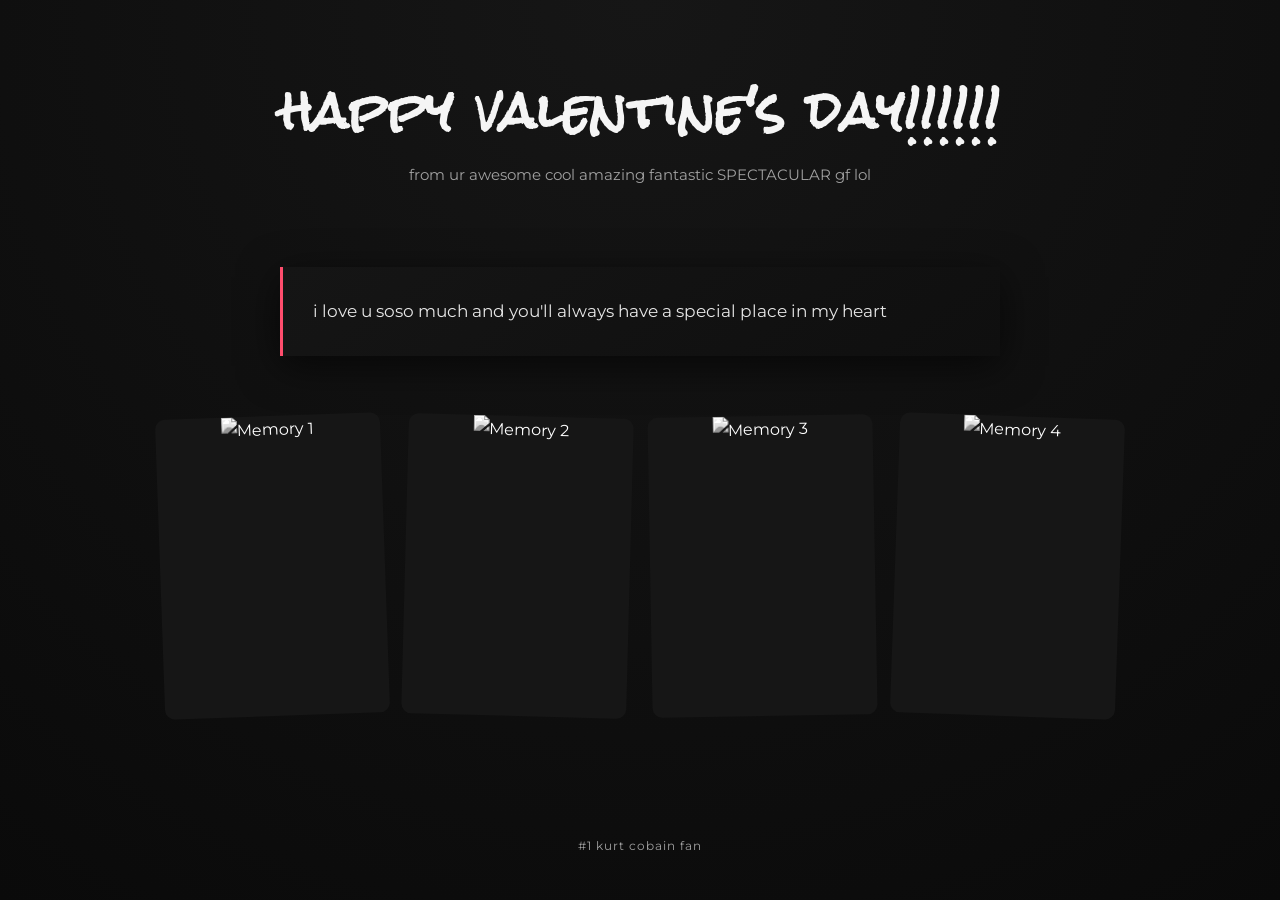
==== index1.html @ b6c1a454 "Update and rename valentine.html to index1.html" ====
<!DOCTYPE html>
<html lang="en">
<head>
    <meta charset="UTF-8">
    <meta name="viewport" content="width=device-width, initial-scale=1.0">
    <title>Document</title>
    <link rel="stylesheet" href="css2file.css">
      <link href="https://fonts.googleapis.com/css2?family=Montserrat:wght@300;600&family=Rock+Salt&display=swap" rel="stylesheet">
</head>
    
<body>
    
    <header class="hero">
        <h1>happy valentine's day!!!!!!</h1>
        <p class="subtitle">from ur awesome cool amazing fantastic SPECTACULAR gf lol</p>
    </header>

    <!-- PARAGRAPH SPACE -->
    <section class="love-letter">
        <p>
            <!-- WRITE YOUR PARAGRAPH HERE -->
           i love u soso much and you'll always have a special place in my heart
        </p>
    </section>

    <!-- PHOTO + QUOTES SECTION -->
    <section class="gallery">
        <div class="photo-card" data-quote="nevermind">
            <img src="https://i.pinimg.com/736x/45/65/38/456538f55ea501acb1c7c612ceaeff4f.jpg" alt="Memory 1">
        </div>

        <div class="photo-card" data-quote="in utero">
            <img src="https://i.pinimg.com/736x/cb/2e/b0/cb2eb0f0c6be5abd51e5da6bf83dfa62.jpg" alt="Memory 2">
        </div>

        <div class="photo-card" data-quote="incesticide">
            <img src="https://i.pinimg.com/1200x/db/80/cf/db80cf4a21b0b21117fab37635b310f7.jpg" alt="Memory 3">
        </div>

        <div class="photo-card" data-quote="bleach">
            <img src="https://i.pinimg.com/736x/fd/98/dc/fd98dcb1c0c3f3e5ebddfbb4034d5280.jpg" alt="Memory 4">
        </div>
    </section>

    <!-- QUOTE OVERLAY -->
    <div id="quoteOverlay" class="overlay">
        <p id="quoteText"></p>
        <span class="close">tap to close</span>
    </div>

    <footer>
        <p>#1 kurt cobain fan</p>
    </footer>
    <script src="jss2script.js"></script>
</body>
</html>
---- css2file.css ----
/* =========================
   GLOBAL RESET + VARIABLES
   ========================= */

:root {
    --bg: #0e0e0e;
    --fg: #f5f5f5;
    --muted: #a1a1a1;
    --accent: #ff4d6d;
    --card-bg: #161616;
}

* {
    margin: 0;
    padding: 0;
    box-sizing: border-box;
}

body {
    background: radial-gradient(circle at top, #161616, #0a0a0a);
    color: var(--fg);
    font-family: 'Montserrat', sans-serif;
    line-height: 1.7;
    text-align: center;
    min-height: 100vh;
    overflow-x: hidden;
}

/* subtle grain */
body::after {
    content: "";
    position: fixed;
    inset: 0;
    background-image: url("https://grainy-gradients.vercel.app/noise.svg");
    opacity: 0.08;
    pointer-events: none;
    z-index: 9999;
}

/* =========================
   HERO
   ========================= */

.hero {
    padding: 70px 20px 40px;
}

.hero h1 {
    font-family: 'Rock Salt', cursive;
    font-size: clamp(2rem, 5vw, 3rem);
    letter-spacing: 1px;
}

.subtitle {
    margin-top: 10px;
    color: var(--muted);
    font-size: 0.95rem;
}

/* =========================
   LOVE LETTER
   ========================= */

.love-letter {
    max-width: 720px;
    margin: 40px auto 60px;
    padding: 30px;
    background: linear-gradient(145deg, #151515, #0f0f0f);
    border-left: 3px solid var(--accent);
    box-shadow: 0 10px 40px rgba(0, 0, 0, 0.6);
    text-align: left;
}

.love-letter p {
    font-size: 1.05rem;
    color: #e6e6e6;
}

/* =========================
   GALLERY
   ========================= */

.gallery {
    max-width: 1000px;
    margin: 0 auto 80px;
    padding: 0 20px;
    display: grid;
    grid-template-columns: repeat(4, 1fr);
    gap: 20px;
}

.photo-card {
    position: relative;
    aspect-ratio: 3 / 4;
    border-radius: 10px;
    overflow: hidden;
    background: var(--card-bg);
    cursor: pointer;
    transform: rotate(var(--tilt));
    transition: transform 0.4s ease, box-shadow 0.4s ease;
}

.photo-card:nth-child(1) { --tilt: -2deg; }
.photo-card:nth-child(2) { --tilt: 1.5deg; }
.photo-card:nth-child(3) { --tilt: -1deg; }
.photo-card:nth-child(4) { --tilt: 2deg; }

.photo-card:hover {
    transform: scale(1.04) rotate(0deg);
    box-shadow: 0 20px 50px rgba(0,0,0,0.7);
}

.photo-card img {
    width: 100%;
    height: 100%;
    object-fit: cover;
    filter: grayscale(100%) contrast(115%);
    transition: filter 0.4s ease, transform 0.4s ease;
}

.photo-card:hover img {
    filter: grayscale(0%);
    transform: scale(1.05);
}

/* =========================
   QUOTE OVERLAY
   ========================= */

.overlay {
    position: fixed;
    inset: 0;
    background: rgba(8, 8, 8, 0.94);
    backdrop-filter: blur(6px);
    display: flex;
    align-items: center;
    justify-content: center;
    flex-direction: column;
    opacity: 0;
    pointer-events: none;
    transition: opacity 0.3s ease;
    z-index: 1000;
}

.overlay.show {
    opacity: 1;
    pointer-events: auto;
}

.overlay p {
    font-family: 'Rock Salt', cursive;
    font-size: clamp(1.4rem, 4vw, 2.2rem);
    max-width: 85%;
    text-align: center;
    margin-bottom: 25px;
    animation: fadeUp 0.5s ease forwards;
}

.overlay .close {
    font-size: 0.8rem;
    letter-spacing: 2px;
    text-transform: uppercase;
    color: var(--muted);
    opacity: 0.7;
}

/* =========================
   FOOTER
   ========================= */

footer {
    padding: 40px 20px;
    font-size: 0.75rem;
    color: var(--muted);
    letter-spacing: 1px;
}

/* =========================
   ANIMATIONS
   ========================= */

@keyframes fadeUp {
    from {
        opacity: 0;
        transform: translateY(15px);
    }
    to {
        opacity: 1;
        transform: translateY(0);
    }
}

/* =========================
   📱 MOBILE MEDIA QUERIES
   ========================= */

@media (max-width: 900px) {
    .gallery {
        grid-template-columns: repeat(2, 1fr);
    }
}

@media (max-width: 600px) {
    .love-letter {
        padding: 20px;
        margin: 30px 15px 50px;
    }

    .gallery {
        gap: 15px;
    }

    .photo-card {
        border-radius: 8px;
    }
}
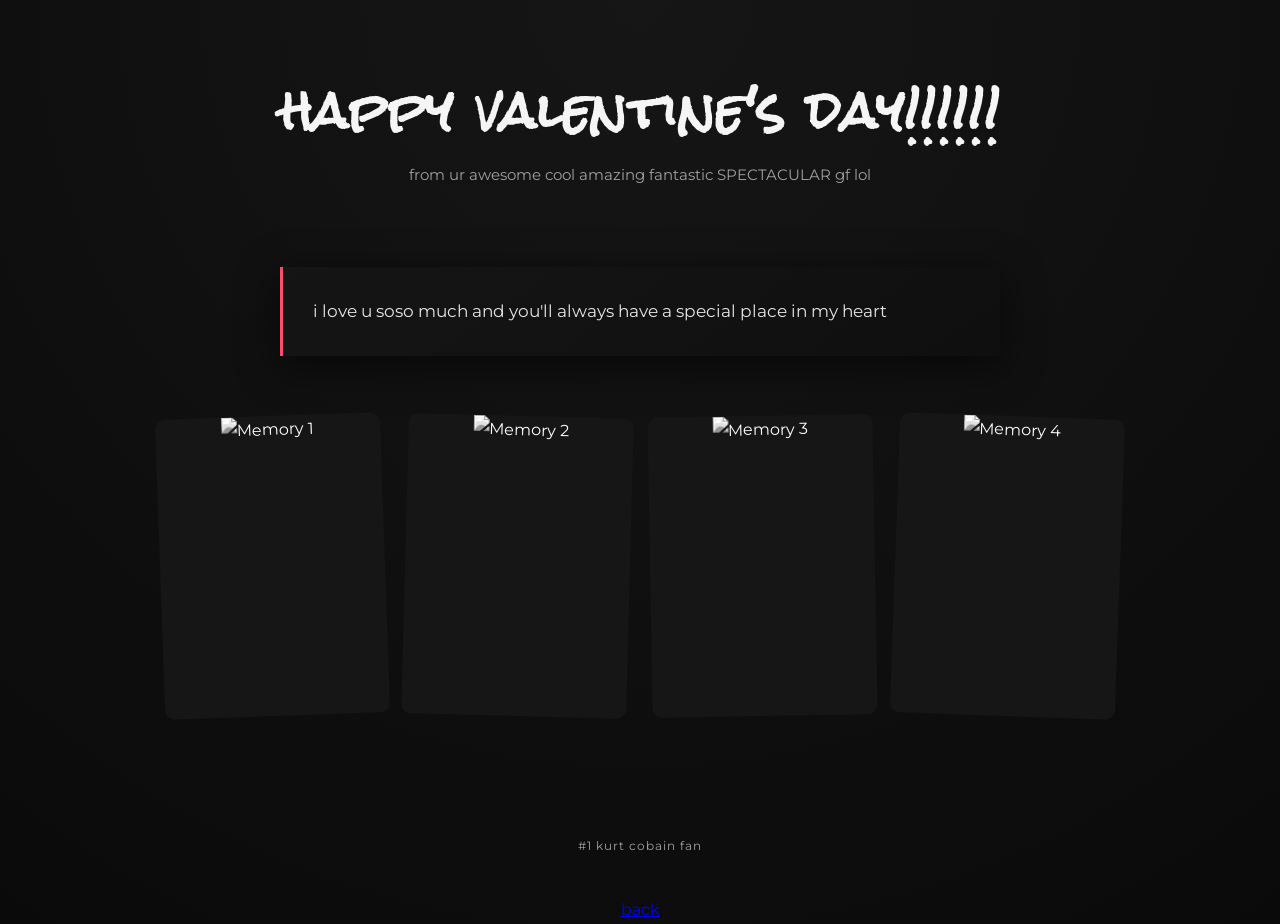
==== commit 2f2cb6fd: "Update index1.html" ====
--- a/index1.html
+++ b/index1.html
@@ -51,6 +51,8 @@
     <footer>
         <p>#1 kurt cobain fan</p>
     </footer>
+    <a href="index.html">back</a>
     <script src="jss2script.js"></script>
 </body>
 </html>
+
